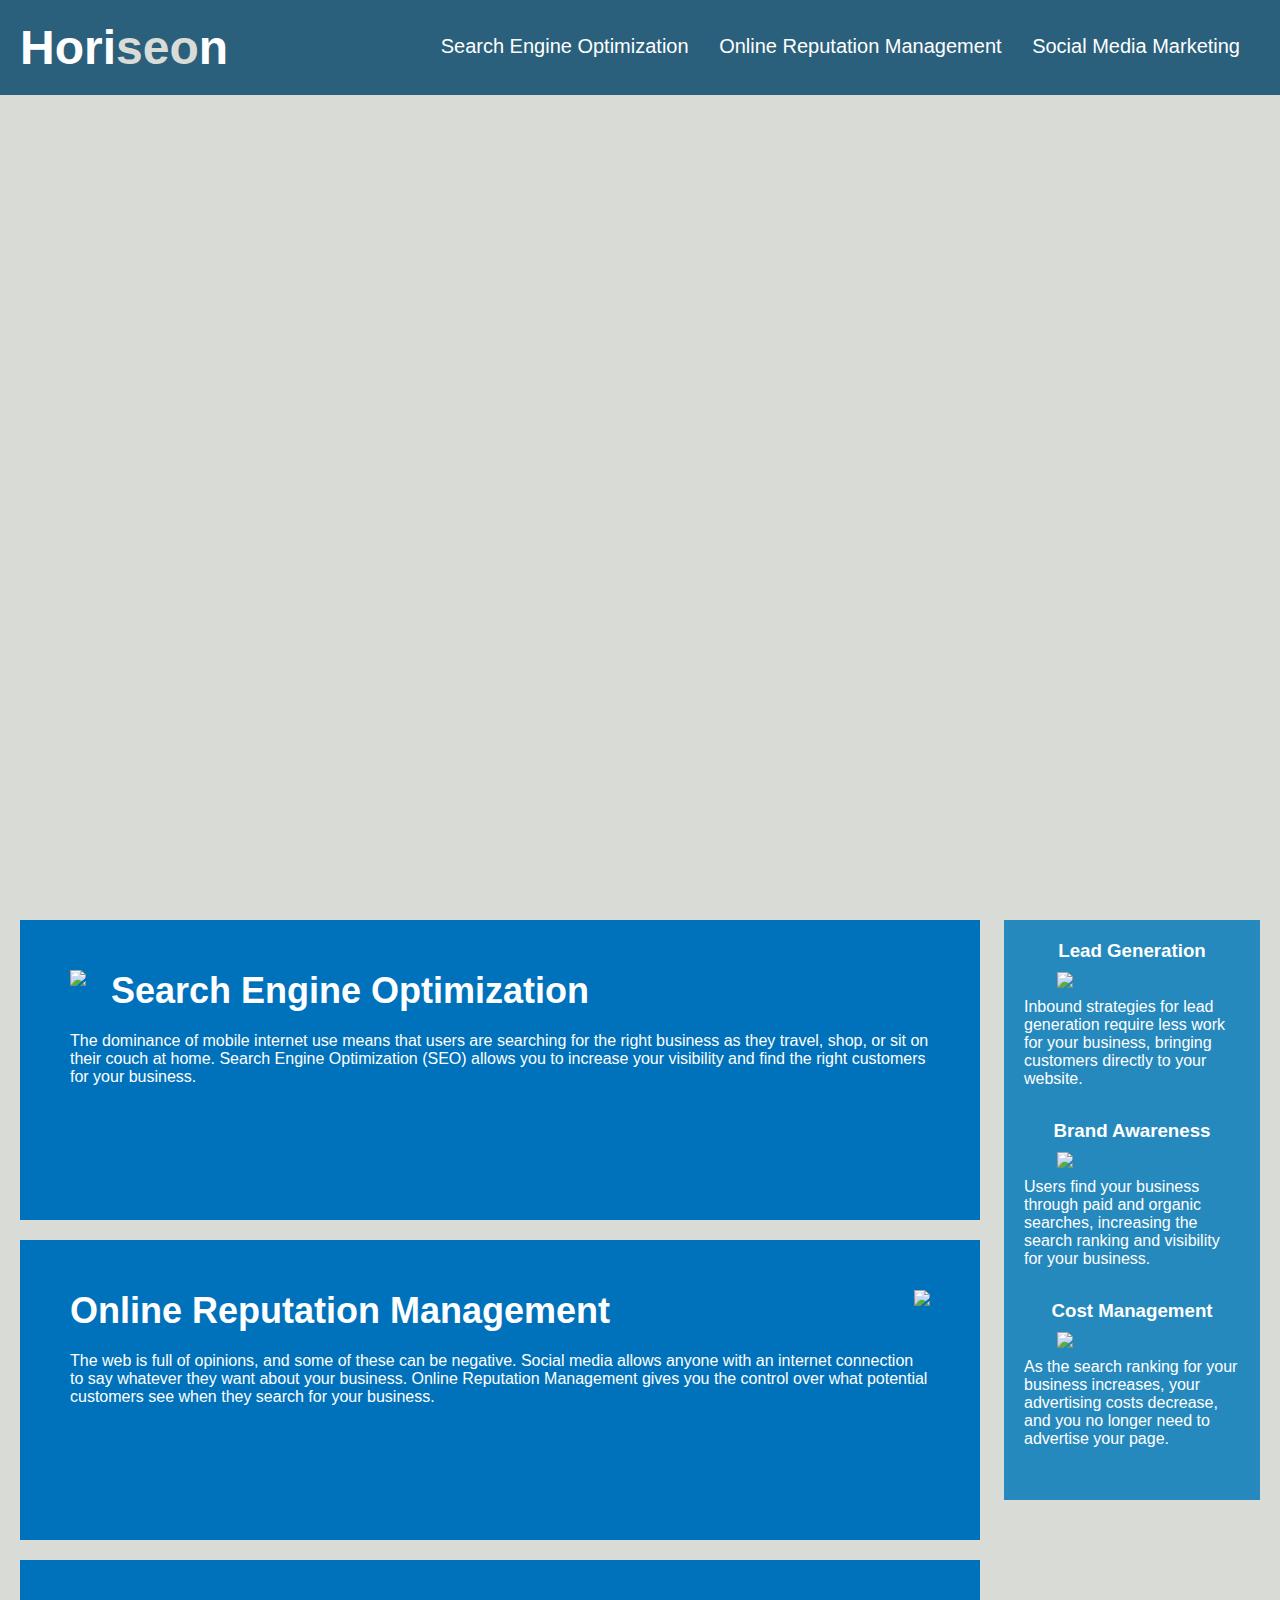
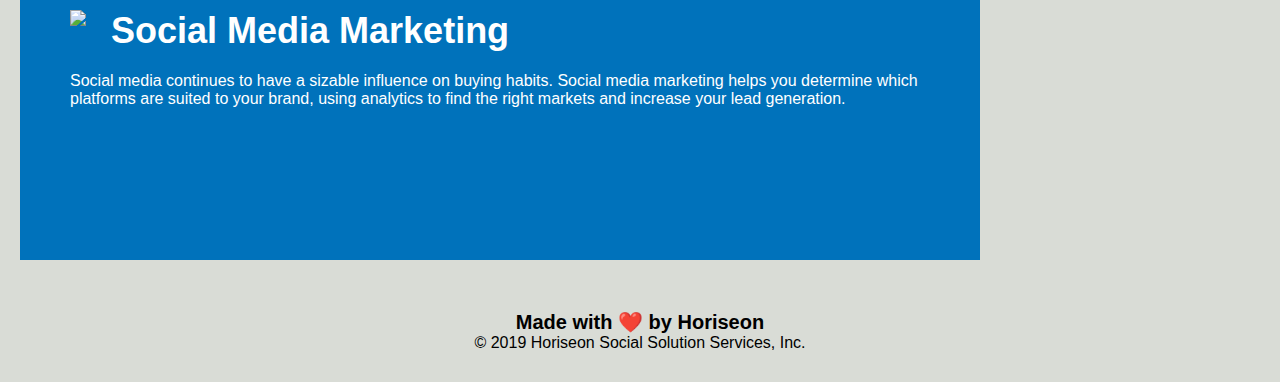
==== Develop/index.html @ 0b8ba920 "Header section done, index and css semantic tags and comment tags added" ====
<!DOCTYPE html>
<html lang="en-us">

<head>
    <meta charset="UTF-8" />
    <link rel="stylesheet" href="./assets/css/style.css">
    <title>Horiseon</title>
</head>

<body>
    <!-- Header Start -->
    <section class="header">
        <h1>Hori<span class="seo">seo</span>n</h1>
        <nav>
            <ul>
                <li>
                    <a href="#search-engine-optimization">Search Engine Optimization</a>
                </li>
                <li>
                    <a href="#online-reputation-management">Online Reputation Management</a>
                </li>
                <li>
                    <a href="#social-media-marketing">Social Media Marketing</a>
                </li>
            </ul>
        </nav>
    </section>
    <!-- Header End -->

    <div class="hero"></div>
    <div class="content">
        <div class="search-engine-optimization">
            <img src="./assets/images/search-engine-optimization.jpg" class="float-left" />
            <h2>Search Engine Optimization</h2>
            <p>
                The dominance of mobile internet use means that users are searching for the right business as they travel, shop, or sit on their couch at home. Search Engine Optimization (SEO) allows you to increase your visibility and find the right customers for your business.
            </p>
        </div>
        <div id="online-reputation-management" class="online-reputation-management">
            <img src="./assets/images/online-reputation-management.jpg" class="float-right" />
            <h2>Online Reputation Management</h2>
            <p>
                The web is full of opinions, and some of these can be negative. Social media allows anyone with an internet connection to say whatever they want about your business. Online Reputation Management gives you the control over what potential customers see when they search for your business.
            </p>
        </div>
        <div id="social-media-marketing" class="social-media-marketing">
            <img src="./assets/images/social-media-marketing.jpg" class="float-left" />
            <h2>Social Media Marketing</h2>
            <p>
                Social media continues to have a sizable influence on buying habits. Social media marketing helps you determine which platforms are suited to your brand, using analytics to find the right markets and increase your lead generation.
            </p>
        </div>
    </div>
    <div class="benefits">
        <div class="benefit-lead">
            <h3>Lead Generation</h3>
            <img src="./assets/images/lead-generation.png" />
            <p>
                Inbound strategies for lead generation require less work for your business, bringing customers directly to your website.
            </p>
        </div>
        <div class="benefit-brand">
            <h3>Brand Awareness</h3>
            <img src="./assets/images/brand-awareness.png" />
            <p>
                Users find your business through paid and organic searches, increasing the search ranking and visibility for your business.
            </p>
        </div>
        <div class="benefit-cost">
            <h3>Cost Management</h3>
            <img src="./assets/images/cost-management.png"></img>
            <p>
                As the search ranking for your business increases, your advertising costs decrease, and you no longer need to advertise your page.
            </p>
        </div>
    </div>
    <div class="footer">
        <h2>Made with ❤️️ by Horiseon</h2>
        <p>
            &copy; 2019 Horiseon Social Solution Services, Inc.
        </p>
    </div>
</body>

</html>
---- Develop/assets/css/style.css ----
* {
    box-sizing: border-box;
    padding: 0;
    margin: 0;
}

body {
    background-color: #d9dcd6;
}

/* Header Start */
.header {
    padding: 20px;
    font-family: 'Trebuchet MS', 'Lucida Sans Unicode', 'Lucida Grande', 'Lucida Sans', Arial, sans-serif;
    background-color: #2a607c;
    color: #ffffff;
}

.header h1 {
    display: inline-block;
    font-size: 48px;
}

.header h1 .seo {
    color: #d9dcd6;
}

.header nav {
    padding-top: 15px;
    margin-right: 20px;
    float: right;
    font-family: 'Gill Sans', 'Gill Sans MT', Calibri, 'Trebuchet MS', sans-serif;
    font-size: 20px;
}

.header nav ul {
    list-style-type: none;
}

.header nav ul li {
    display: inline-block;
    margin-left: 25px;
}

a {
    color: #ffffff;
    text-decoration: none;
}
/* End Header */

p {
    font-size: 16px;
}

.hero {
    height: 800px;
    width: 100%;
    margin-bottom: 25px;
    background-image: url("../images/digital-marketing-meeting.jpg");
    background-size: cover;
    background-position: center;
}

.float-left {
    float: left;
    margin-right: 25px;
}

.float-right {
    float: right;
    margin-left: 25px;
}

.content {
    width: 75%;
    display: inline-block;
    margin-left: 20px;
}

.benefits {
    margin-right: 20px;
    padding: 20px;
    clear: both;
    float: right;
    width: 20%;
    height: 100%;
    font-family: 'Gill Sans', 'Gill Sans MT', Calibri, 'Trebuchet MS', sans-serif;
    background-color: #2589bd;
}

.benefit-lead {
    margin-bottom: 32px;
    color: #ffffff;
}

.benefit-brand {
    margin-bottom: 32px;
    color: #ffffff;
}

.benefit-cost {
    margin-bottom: 32px;
    color: #ffffff;
}

.benefit-lead h3 {
    margin-bottom: 10px;
    text-align: center;
}

.benefit-brand h3 {
    margin-bottom: 10px;
    text-align: center;
}

.benefit-cost h3 {
    margin-bottom: 10px;
    text-align: center;
}

.benefit-lead img {
    display: block;
    margin: 10px auto;
    max-width: 150px;
}

.benefit-brand img {
    display: block;
    margin: 10px auto;
    max-width: 150px;
}

.benefit-cost img {
    display: block;
    margin: 10px auto;
    max-width: 150px;
}

.search-engine-optimization {
    margin-bottom: 20px;
    padding: 50px;
    height: 300px;
    font-family: 'Gill Sans', 'Gill Sans MT', Calibri, 'Trebuchet MS', sans-serif;
    background-color: #0072bb;
    color: #ffffff;
}

.online-reputation-management {
    margin-bottom: 20px;
    padding: 50px;
    height: 300px;
    font-family: 'Gill Sans', 'Gill Sans MT', Calibri, 'Trebuchet MS', sans-serif;
    background-color: #0072bb;
    color: #ffffff;
}

.social-media-marketing {
    margin-bottom: 20px;
    padding: 50px;
    height: 300px;
    font-family: 'Gill Sans', 'Gill Sans MT', Calibri, 'Trebuchet MS', sans-serif;
    background-color: #0072bb;
    color: #ffffff;
}

.search-engine-optimization img {
    max-height: 200px;
}

.online-reputation-management img {
    max-height: 200px;
}

.social-media-marketing img {
    max-height: 200px;
}

.search-engine-optimization h2 {
    margin-bottom: 20px;
    font-size: 36px;
}

.online-reputation-management h2 {
    margin-bottom: 20px;
    font-size: 36px;
}

.social-media-marketing h2 {
    margin-bottom: 20px;
    font-size: 36px;
}

.footer {
    padding: 30px;
    clear: both;
    font-family: 'Trebuchet MS', 'Lucida Sans Unicode', 'Lucida Grande', 'Lucida Sans', Arial, sans-serif;
    text-align: center;
}

.footer h2 {
    font-size: 20px;
}
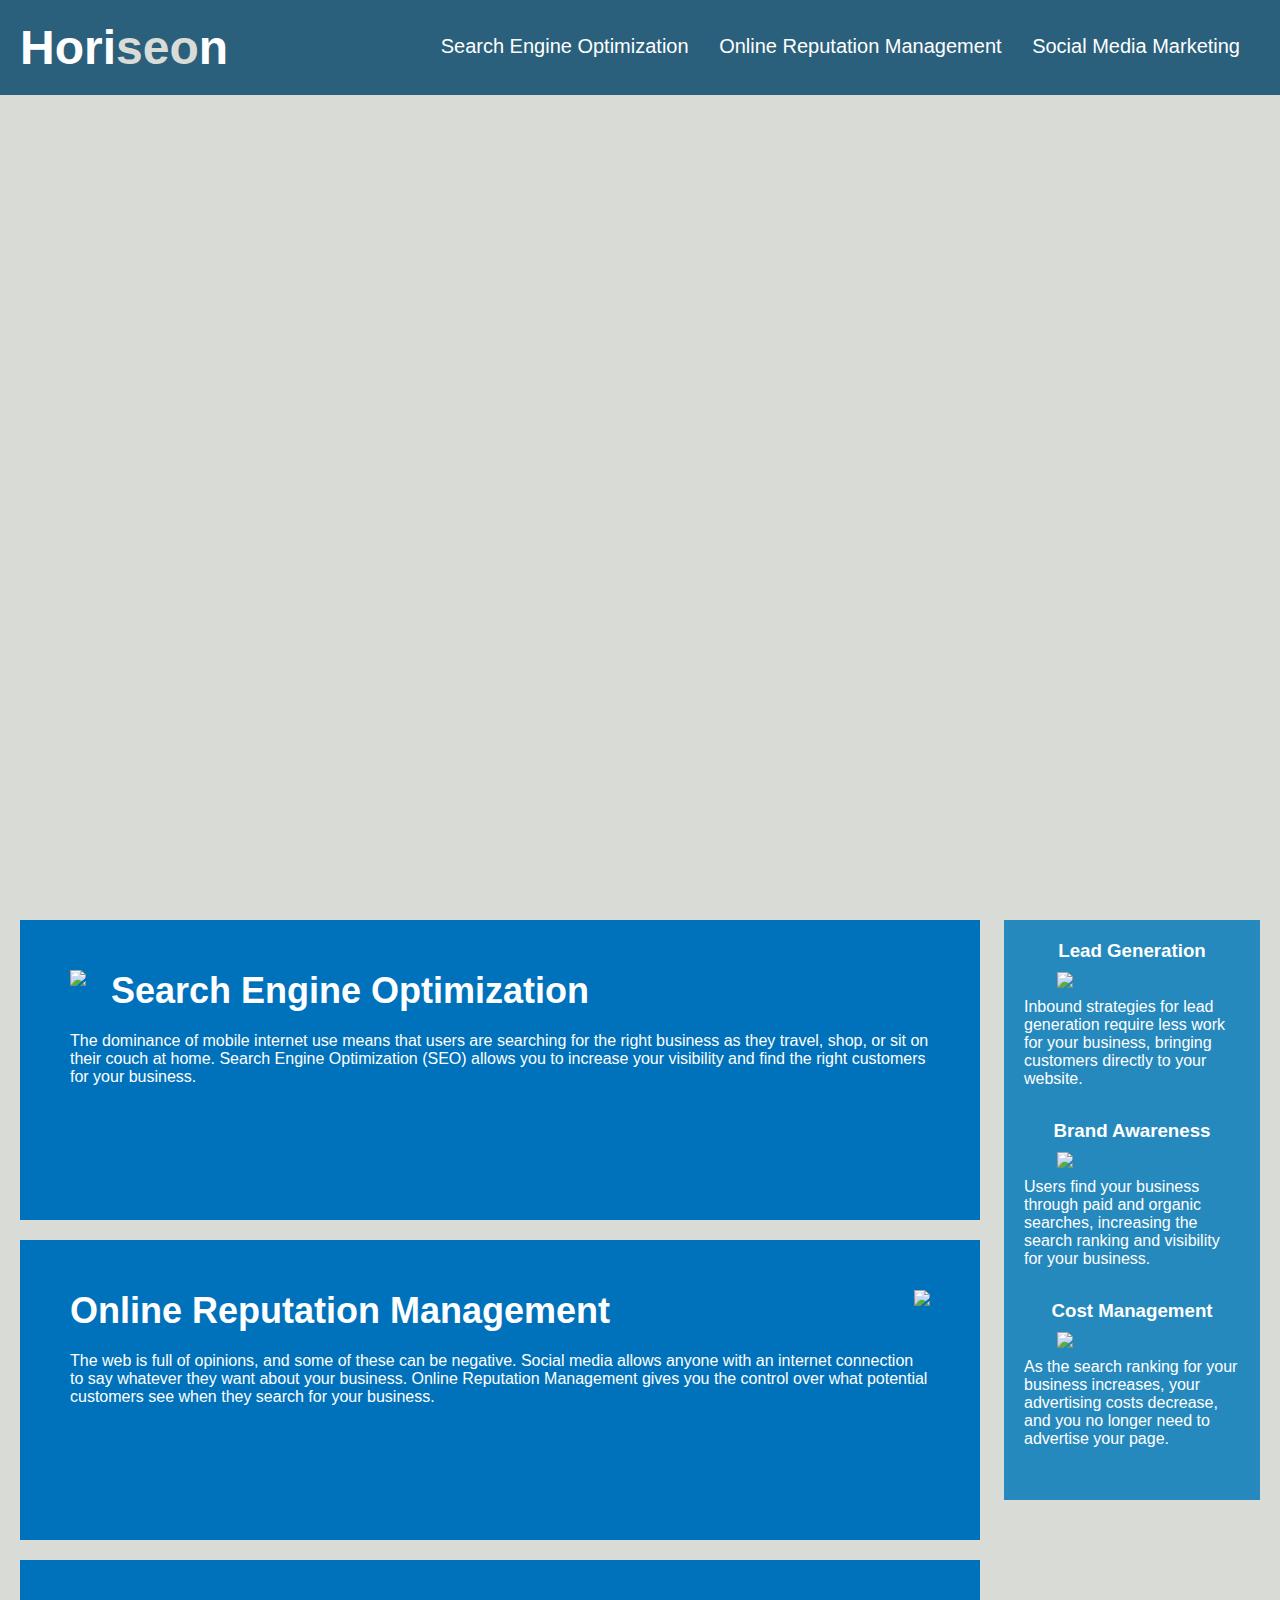
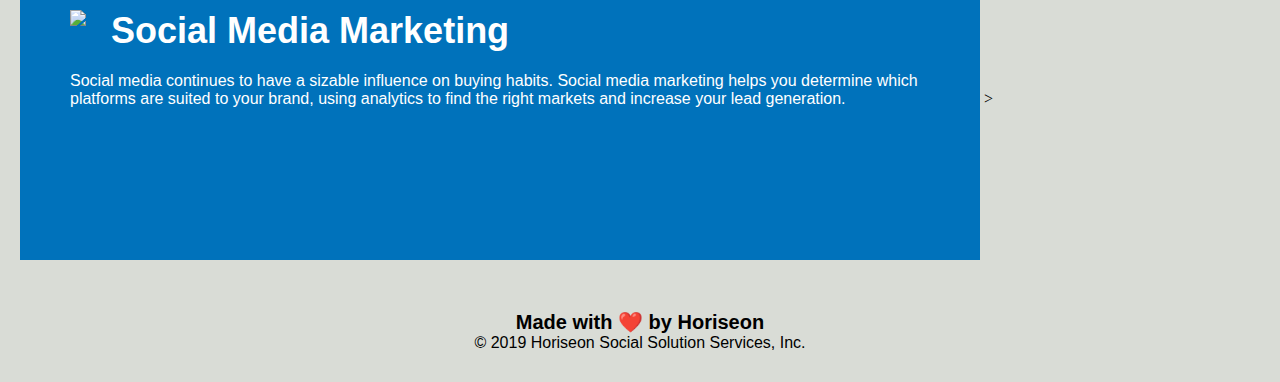
==== commit 5a52d121: "aside and footer completed. Challenge 1 completed v.1" ====
--- a/Develop/index.html
+++ b/Develop/index.html
@@ -27,31 +27,44 @@
     </section>
     <!-- Header End -->
 
+    <!-- Hero Start -->
     <div class="hero"></div>
-    <div class="content">
-        <div class="search-engine-optimization">
+    <!-- Hero End -->
+
+    <!-- Main Section Start -->
+    <section class="content" >
+        
+        <!-- Search Engine Optimization Section -->
+        <article id="search-engine-optimization" class="search-engine-optimization">
             <img src="./assets/images/search-engine-optimization.jpg" class="float-left" />
             <h2>Search Engine Optimization</h2>
             <p>
                 The dominance of mobile internet use means that users are searching for the right business as they travel, shop, or sit on their couch at home. Search Engine Optimization (SEO) allows you to increase your visibility and find the right customers for your business.
             </p>
-        </div>
-        <div id="online-reputation-management" class="online-reputation-management">
+        </article>
+        
+        <!-- Online Reputation Management Section -->
+        <article id="online-reputation-management" class="online-reputation-management">
             <img src="./assets/images/online-reputation-management.jpg" class="float-right" />
             <h2>Online Reputation Management</h2>
             <p>
                 The web is full of opinions, and some of these can be negative. Social media allows anyone with an internet connection to say whatever they want about your business. Online Reputation Management gives you the control over what potential customers see when they search for your business.
             </p>
-        </div>
-        <div id="social-media-marketing" class="social-media-marketing">
+        </article>
+        
+        <!-- Social Media Marketing Section -->
+        <article id="social-media-marketing" class="social-media-marketing">
             <img src="./assets/images/social-media-marketing.jpg" class="float-left" />
             <h2>Social Media Marketing</h2>
             <p>
                 Social media continues to have a sizable influence on buying habits. Social media marketing helps you determine which platforms are suited to your brand, using analytics to find the right markets and increase your lead generation.
             </p>
-        </div>
-    </div>
-    <div class="benefits">
+        </article>
+    </section>
+    <!--Main Section End  -->
+
+    <!-- Aside Start -->
+    <aside class="benefits">
         <div class="benefit-lead">
             <h3>Lead Generation</h3>
             <img src="./assets/images/lead-generation.png" />
@@ -73,13 +86,17 @@
                 As the search ranking for your business increases, your advertising costs decrease, and you no longer need to advertise your page.
             </p>
         </div>
-    </div>
+    </aside>>
+        <!-- Aside end -->
+
+        <!-- Footer Start -->
     <div class="footer">
         <h2>Made with ❤️️ by Horiseon</h2>
         <p>
             &copy; 2019 Horiseon Social Solution Services, Inc.
         </p>
     </div>
+        <!-- Footer End -->
 </body>
 
 </html>
--- a/Develop/assets/css/style.css
+++ b/Develop/assets/css/style.css
@@ -48,10 +48,8 @@
 }
 /* End Header */
 
-p {
-    font-size: 16px;
-}
 
+/* Hero start */
 .hero {
     height: 800px;
     width: 100%;
@@ -60,6 +58,12 @@
     background-size: cover;
     background-position: center;
 }
+/* End hero */
+
+p {
+    font-size: 16px;
+}
+
 
 .float-left {
     float: left;
@@ -77,66 +81,8 @@
     margin-left: 20px;
 }
 
-.benefits {
-    margin-right: 20px;
-    padding: 20px;
-    clear: both;
-    float: right;
-    width: 20%;
-    height: 100%;
-    font-family: 'Gill Sans', 'Gill Sans MT', Calibri, 'Trebuchet MS', sans-serif;
-    background-color: #2589bd;
-}
-
-.benefit-lead {
-    margin-bottom: 32px;
-    color: #ffffff;
-}
-
-.benefit-brand {
-    margin-bottom: 32px;
-    color: #ffffff;
-}
-
-.benefit-cost {
-    margin-bottom: 32px;
-    color: #ffffff;
-}
-
-.benefit-lead h3 {
-    margin-bottom: 10px;
-    text-align: center;
-}
-
-.benefit-brand h3 {
-    margin-bottom: 10px;
-    text-align: center;
-}
-
-.benefit-cost h3 {
-    margin-bottom: 10px;
-    text-align: center;
-}
-
-.benefit-lead img {
-    display: block;
-    margin: 10px auto;
-    max-width: 150px;
-}
-
-.benefit-brand img {
-    display: block;
-    margin: 10px auto;
-    max-width: 150px;
-}
-
-.benefit-cost img {
-    display: block;
-    margin: 10px auto;
-    max-width: 150px;
-}
-
-.search-engine-optimization {
+/* Main Section Start */
+.search-engine-optimization, .online-reputation-management, .social-media-marketing {
     margin-bottom: 20px;
     padding: 50px;
     height: 300px;
@@ -145,51 +91,49 @@
     color: #ffffff;
 }
 
-.online-reputation-management {
-    margin-bottom: 20px;
-    padding: 50px;
-    height: 300px;
-    font-family: 'Gill Sans', 'Gill Sans MT', Calibri, 'Trebuchet MS', sans-serif;
-    background-color: #0072bb;
-    color: #ffffff;
-}
+article img {
+    max-height: 200px;
+} 
 
-.social-media-marketing {
-    margin-bottom: 20px;
-    padding: 50px;
-    height: 300px;
-    font-family: 'Gill Sans', 'Gill Sans MT', Calibri, 'Trebuchet MS', sans-serif;
-    background-color: #0072bb;
-    color: #ffffff;
-}
-
-.search-engine-optimization img {
-    max-height: 200px;
-}
-
-.online-reputation-management img {
-    max-height: 200px;
-}
-
-.social-media-marketing img {
-    max-height: 200px;
-}
-
-.search-engine-optimization h2 {
+article h2 {
     margin-bottom: 20px;
     font-size: 36px;
 }
 
-.online-reputation-management h2 {
-    margin-bottom: 20px;
-    font-size: 36px;
+/* Main Section End */
+
+/* Aside Start */
+
+.benefits {
+    margin-right: 20px;
+    padding: 20px;
+    clear: both;
+    float: right;
+    width: 20%;
+    height: 80%;
+    font-family: 'Gill Sans', 'Gill Sans MT', Calibri, 'Trebuchet MS', sans-serif;
+    background-color: #2589bd;
 }
 
-.social-media-marketing h2 {
-    margin-bottom: 20px;
-    font-size: 36px;
+.benefit-lead, .benefit-brand, .benefit-cost {
+    margin-bottom: 32px;
+    color: #ffffff;
 }
 
+h3 {
+    margin-bottom: 10px;
+    text-align: center;
+}
+
+aside img {
+    display: block;
+    margin: 10px auto;
+    max-width: 150px;
+}
+
+/* Aside End */
+
+/* Footer Start */
 .footer {
     padding: 30px;
     clear: both;
@@ -200,3 +144,4 @@
 .footer h2 {
     font-size: 20px;
 }
+/* Footer End */